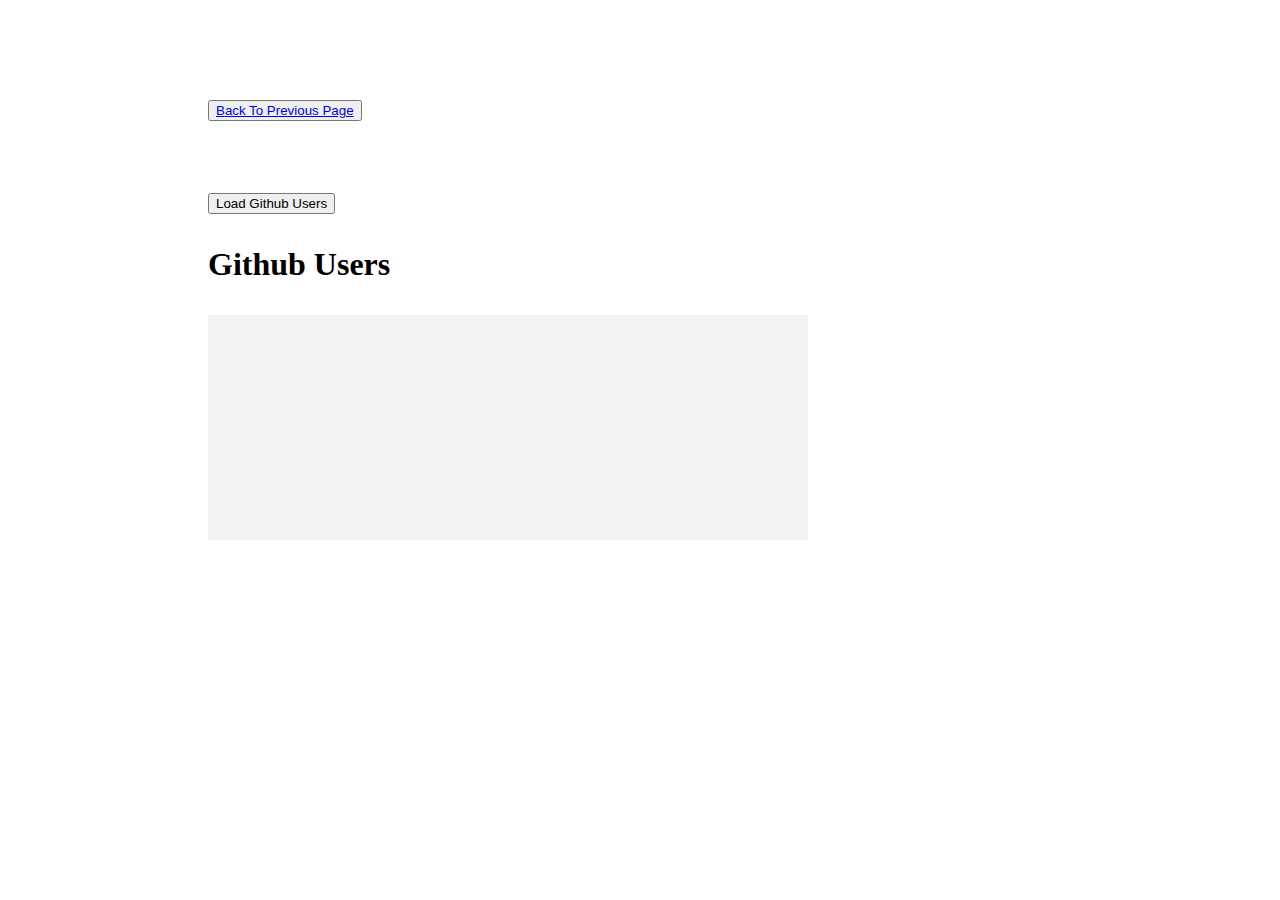
==== repopeople.html @ 0d3c0b6e "Update repopeople.html" ====
<!DOCTYPE html>
<html>
<head>
	<title>Repopeople</title>
	<meta name="viewport" content="width=device-width, initial-scale=1.0">
	<meta charset="UTF-8">

</head>
	<body>

		<div style="margin-left: 200px; margin-top: 100px;">
			
		<div><button><a href="https://xamil121.github.io/webportfolio/index.html">Back To Previous Page</button></a><br><br><br><br><br></div>

		<div><button id="showInfo">Load Github Users</button><br></div>

		<p style="font-size: 200%;"><b>Github Users<b></p>

		<div style="width: 600px; height: 225px; background-color: #f2f2f2; font-family: calibri; font-size: 125%;" id="showme">
			
		</div>
		
	</div>

		<script>
		
		
        document.getElementById("showInfo").addEventListener('click', onProcess);

        function onProcess(){
            var req = new XMLHttpRequest();
            req.open('GET', 'https://api.github.com/users', true);
            req.onload = function() {
                if(req.status==200){
                  var people = JSON.parse(req.responseText)
                  var display= '';
                  for(var i in people){
                   display +=
                   '<div id="individual">' +
                   '<img src="'+people[i].avatar_url+'" width="25%">'+
                   '<div id="sub-individual"><ul>' +
                   '<p><li>ID: <span id="class-one">'+people[i].id+'<span></li></p>' +
                   '<p><li>Login: <span id="class-one">'+people[i].login+'<span></li></p>' +      
                   '</div>';
                   document.getElementById('showme').innerHTML = display;
                   }

                }

            }
            req.send();
        }
    

		</script>




	

</body>
</html>
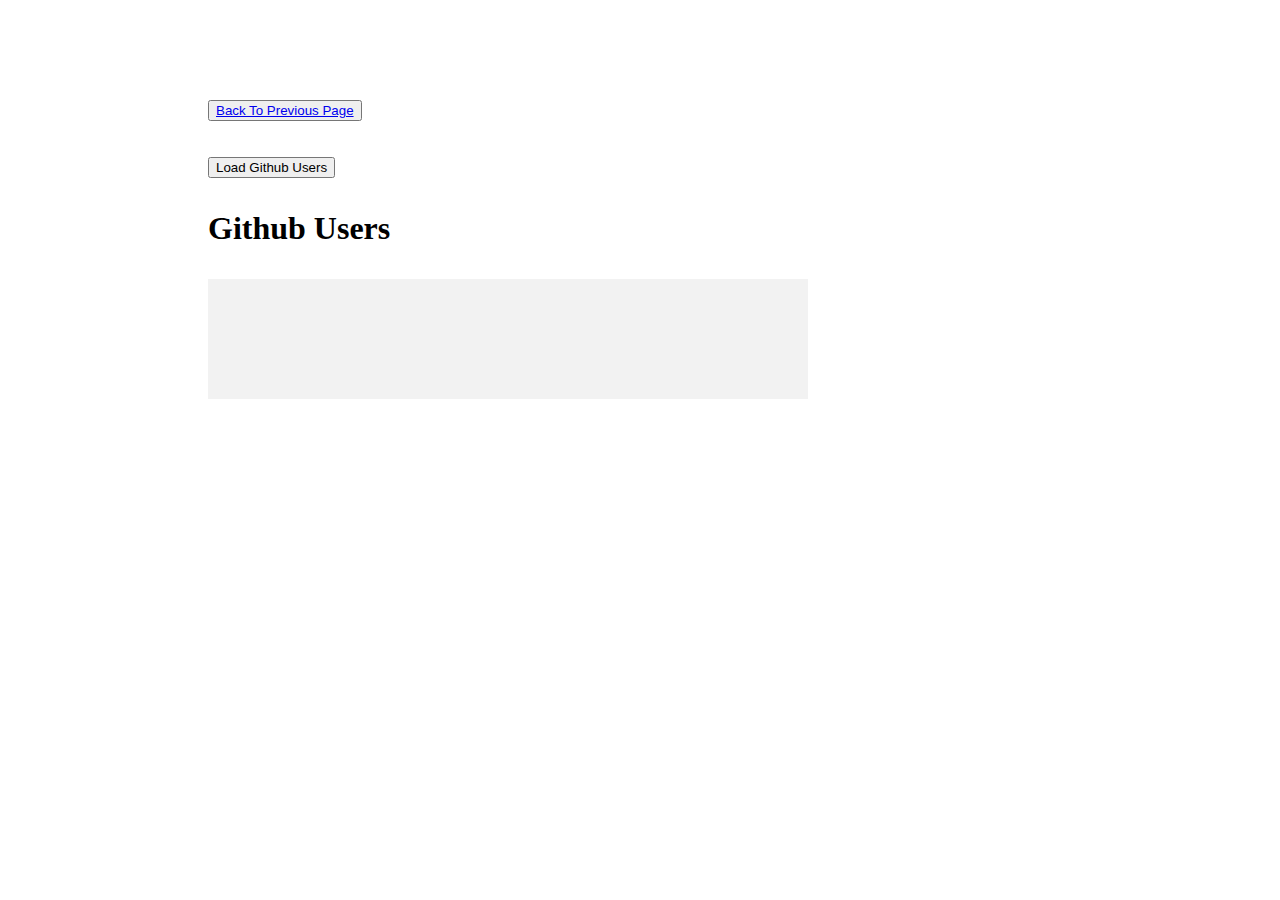
==== commit e15988b7: "Update repopeople.html" ====
--- a/repopeople.html
+++ b/repopeople.html
@@ -10,13 +10,13 @@
 
 		<div style="margin-left: 200px; margin-top: 100px;">
 			
-		<div><button><a href="https://xamil121.github.io/webportfolio/index.html">Back To Previous Page</button></a><br><br><br><br><br></div>
+		<div><button><a href="https://xamil121.github.io/webportfolio/index.html">Back To Previous Page</button></a><br><br><br></div>
 
 		<div><button id="showInfo">Load Github Users</button><br></div>
 
 		<p style="font-size: 200%;"><b>Github Users<b></p>
 
-		<div style="width: 600px; height: 225px; background-color: #f2f2f2; font-family: calibri; font-size: 125%;" id="showme">
+		<div style="width: 600px; height: 120px; background-color: #f2f2f2; font-family: calibri; font-size: 125%;" id="showme">
 			
 		</div>
 		
@@ -37,7 +37,7 @@
                   for(var i in people){
                    display +=
                    '<div id="individual">' +
-                   '<img src="'+people[i].avatar_url+'" width="25%">'+
+                   '<img src="'+people[i].avatar_url+'" width="20%">'+
                    '<div id="sub-individual"><ul>' +
                    '<p><li>ID: <span id="class-one">'+people[i].id+'<span></li></p>' +
                    '<p><li>Login: <span id="class-one">'+people[i].login+'<span></li></p>' +      
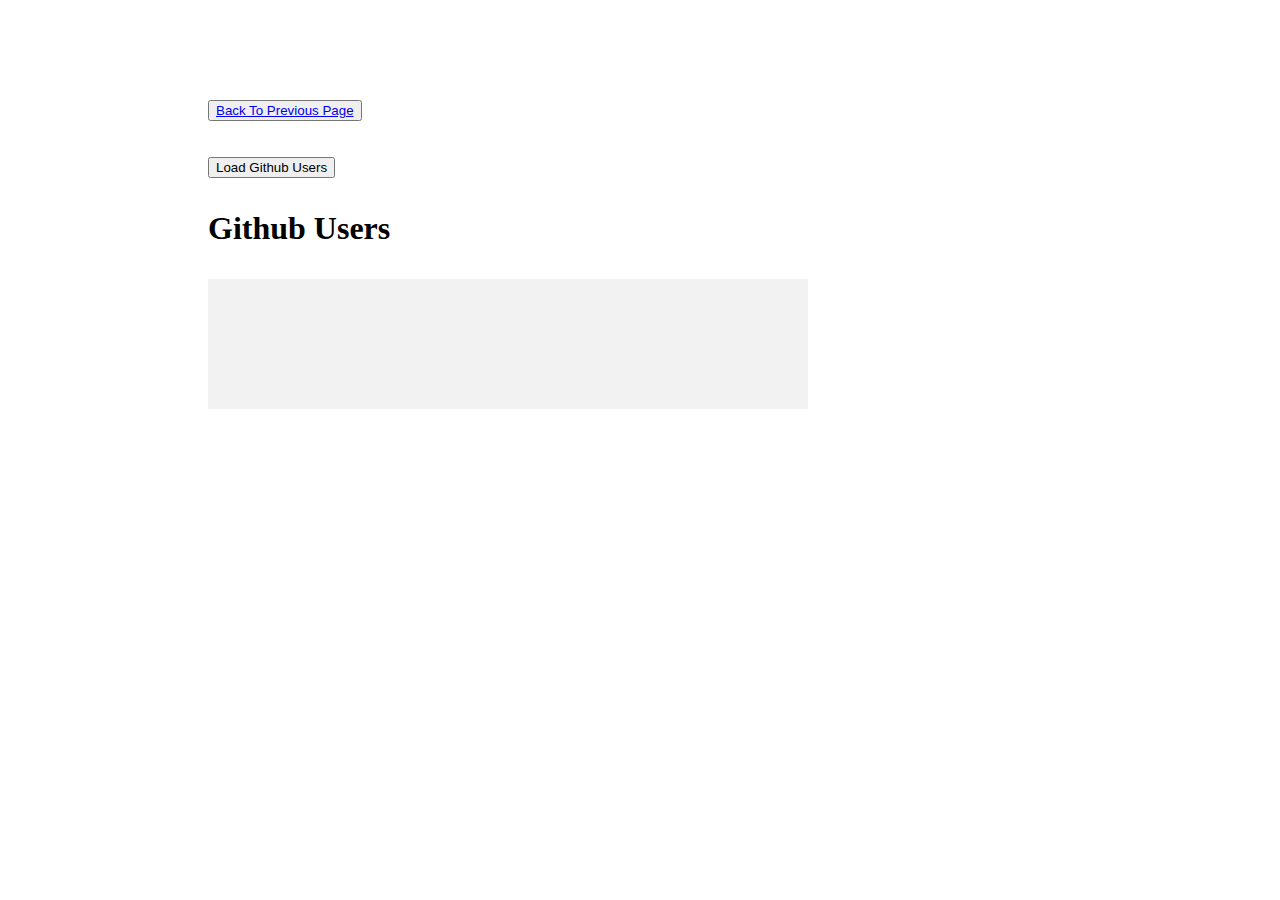
==== commit 4ec2b43f: "Update repopeople.html" ====
--- a/repopeople.html
+++ b/repopeople.html
@@ -16,7 +16,7 @@
 
 		<p style="font-size: 200%;"><b>Github Users<b></p>
 
-		<div style="width: 600px; height: 120px; background-color: #f2f2f2; font-family: calibri; font-size: 125%;" id="showme">
+		<div style="width: 600px; height: 130px; background-color: #f2f2f2; font-family: calibri; font-size: 120%;" id="showme">
 			
 		</div>
 		
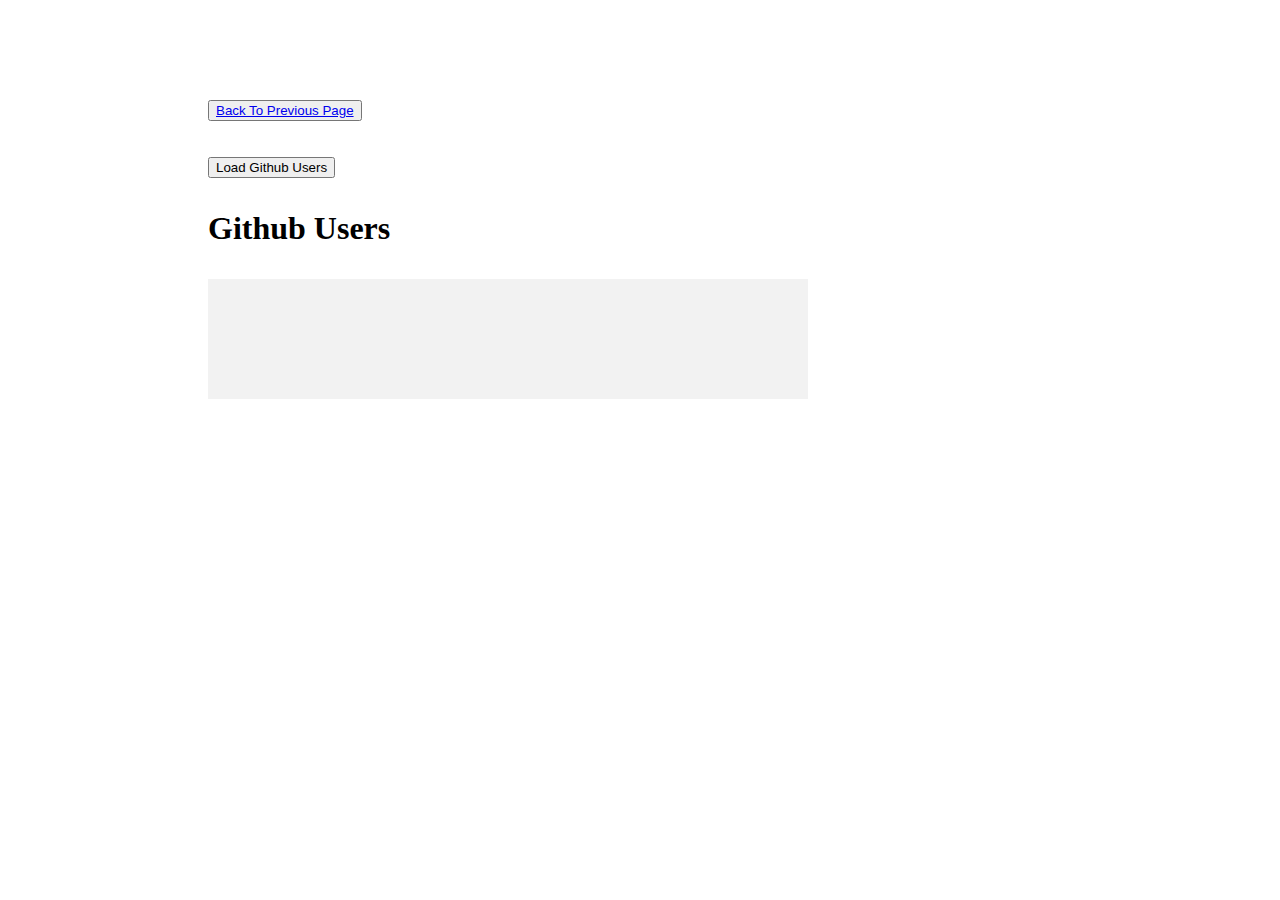
==== commit 2f48840b: "Update repopeople.html" ====
--- a/repopeople.html
+++ b/repopeople.html
@@ -16,7 +16,7 @@
 
 		<p style="font-size: 200%;"><b>Github Users<b></p>
 
-		<div style="width: 600px; height: 130px; background-color: #f2f2f2; font-family: calibri; font-size: 120%;" id="showme">
+		<div style="width: 600px; height: 120px; background-color: #f2f2f2; font-family: calibri; font-size: 120%;" id="showme">
 			
 		</div>
 		
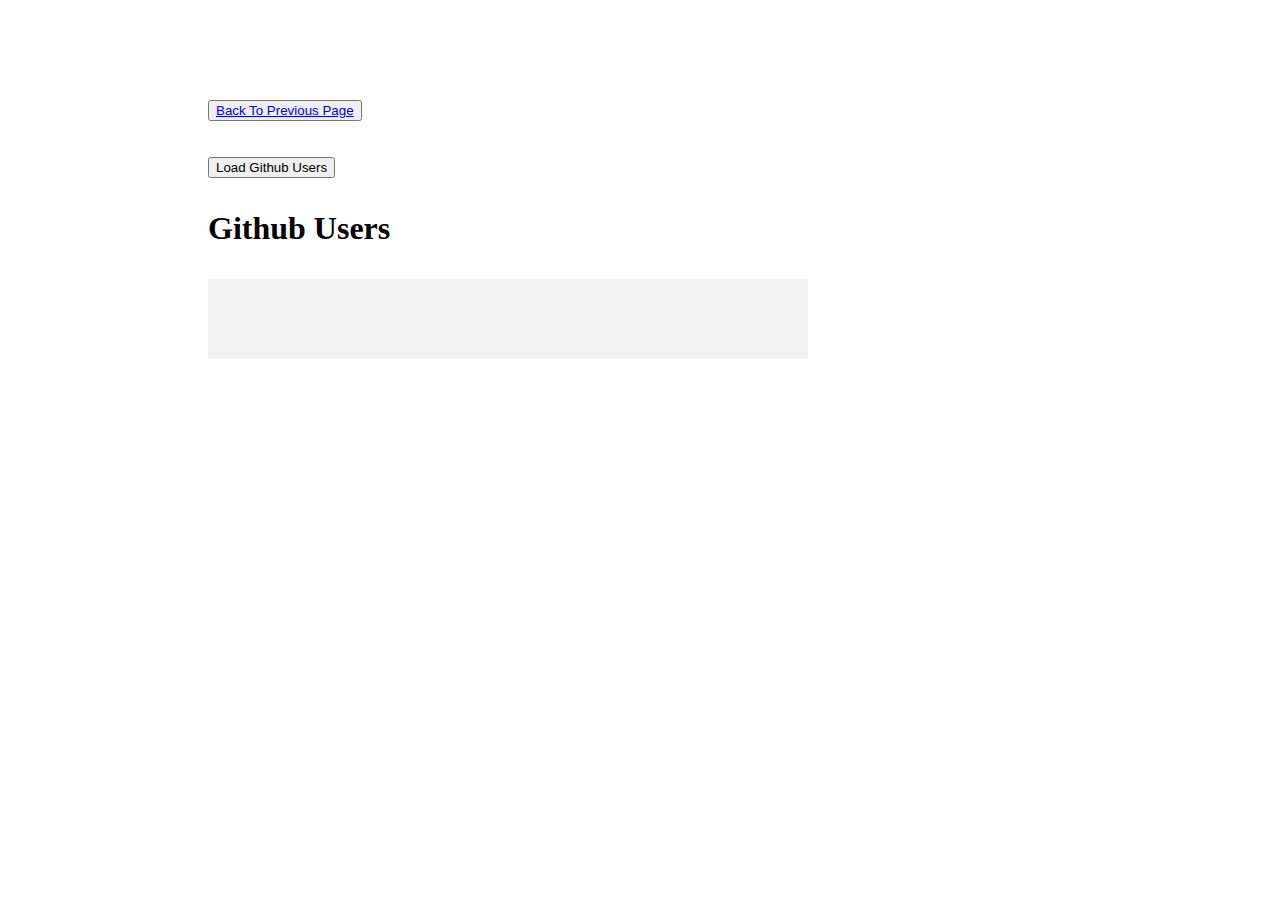
==== commit 0272fdd1: "Update repopeople.html" ====
--- a/repopeople.html
+++ b/repopeople.html
@@ -16,7 +16,7 @@
 
 		<p style="font-size: 200%;"><b>Github Users<b></p>
 
-		<div style="width: 600px; height: 120px; background-color: #f2f2f2; font-family: calibri; font-size: 120%;" id="showme">
+		<div style="width: 600px; height: 80px; background-color: #f2f2f2; font-family: calibri; font-size: 120%;" id="showme">
 			
 		</div>
 		
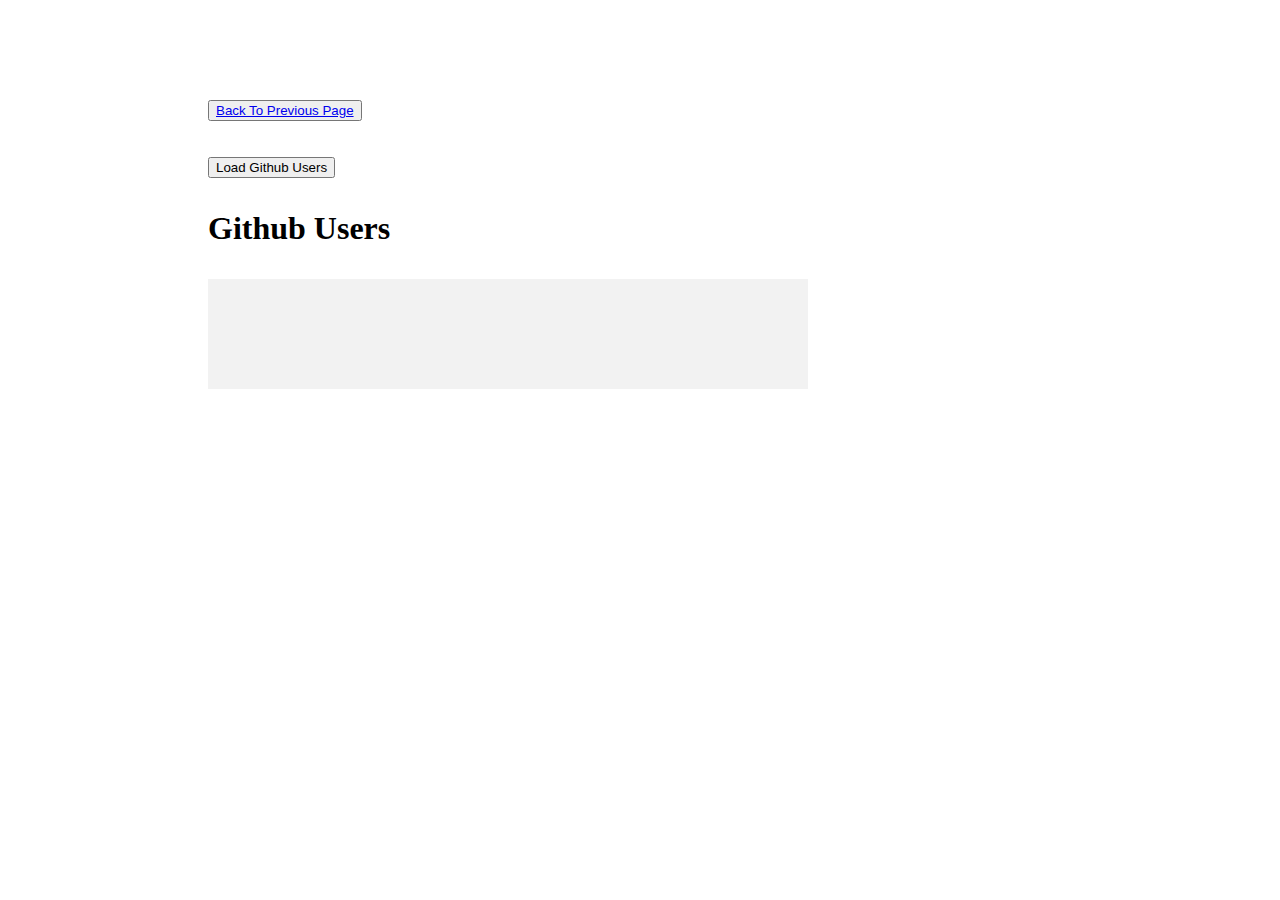
==== commit 80194160: "Update repopeople.html" ====
--- a/repopeople.html
+++ b/repopeople.html
@@ -16,7 +16,7 @@
 
 		<p style="font-size: 200%;"><b>Github Users<b></p>
 
-		<div style="width: 600px; height: 80px; background-color: #f2f2f2; font-family: calibri; font-size: 120%;" id="showme">
+		<div style="width: 600px; height: 110px; background-color: #f2f2f2; font-family: calibri; font-size: 120%;" id="showme">
 			
 		</div>
 		
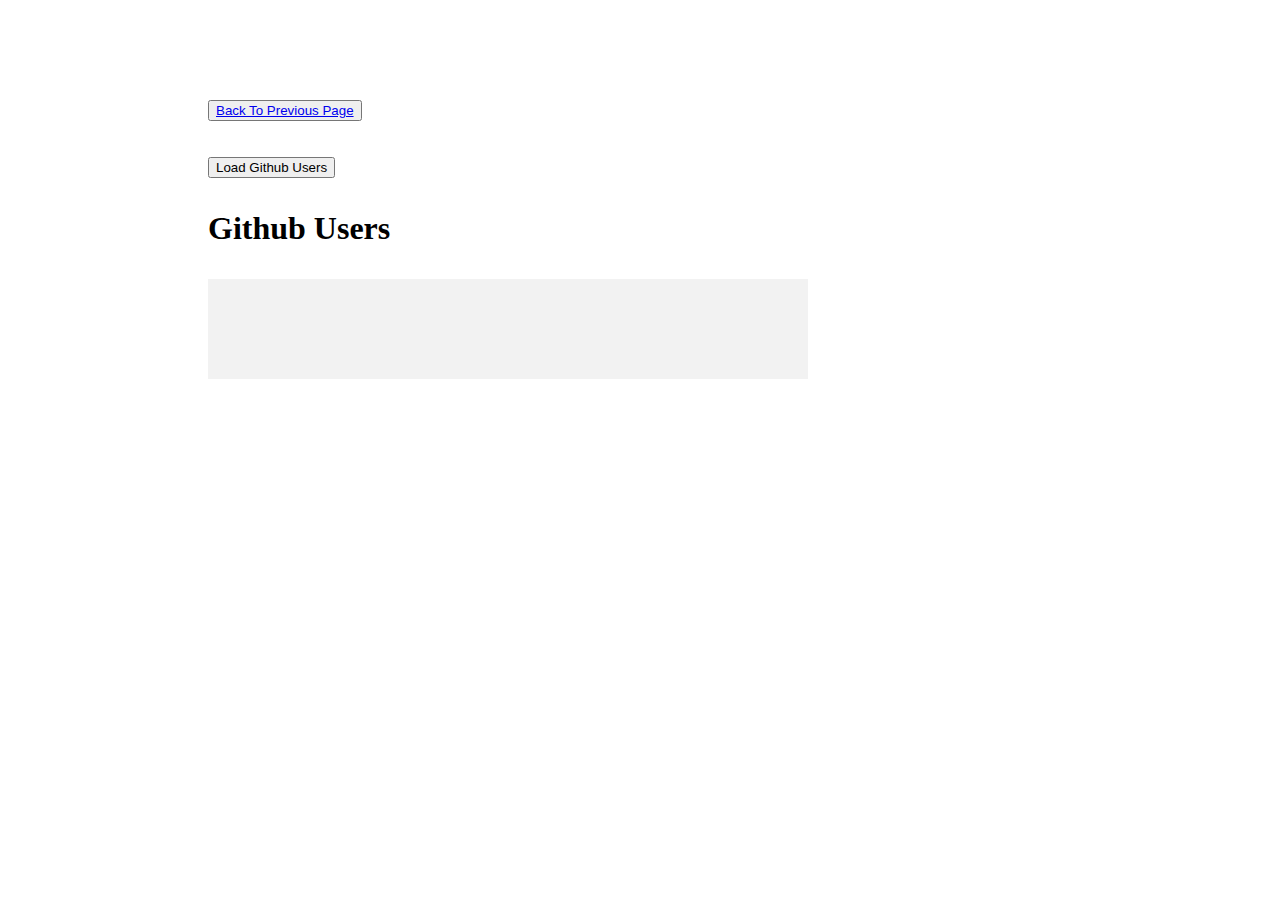
==== commit d66be416: "Update repopeople.html" ====
--- a/repopeople.html
+++ b/repopeople.html
@@ -16,7 +16,7 @@
 
 		<p style="font-size: 200%;"><b>Github Users<b></p>
 
-		<div style="width: 600px; height: 110px; background-color: #f2f2f2; font-family: calibri; font-size: 120%;" id="showme">
+		<div style="width: 600px; height: 100px; background-color: #f2f2f2; font-family: calibri; font-size: 120%;" id="showme">
 			
 		</div>
 		
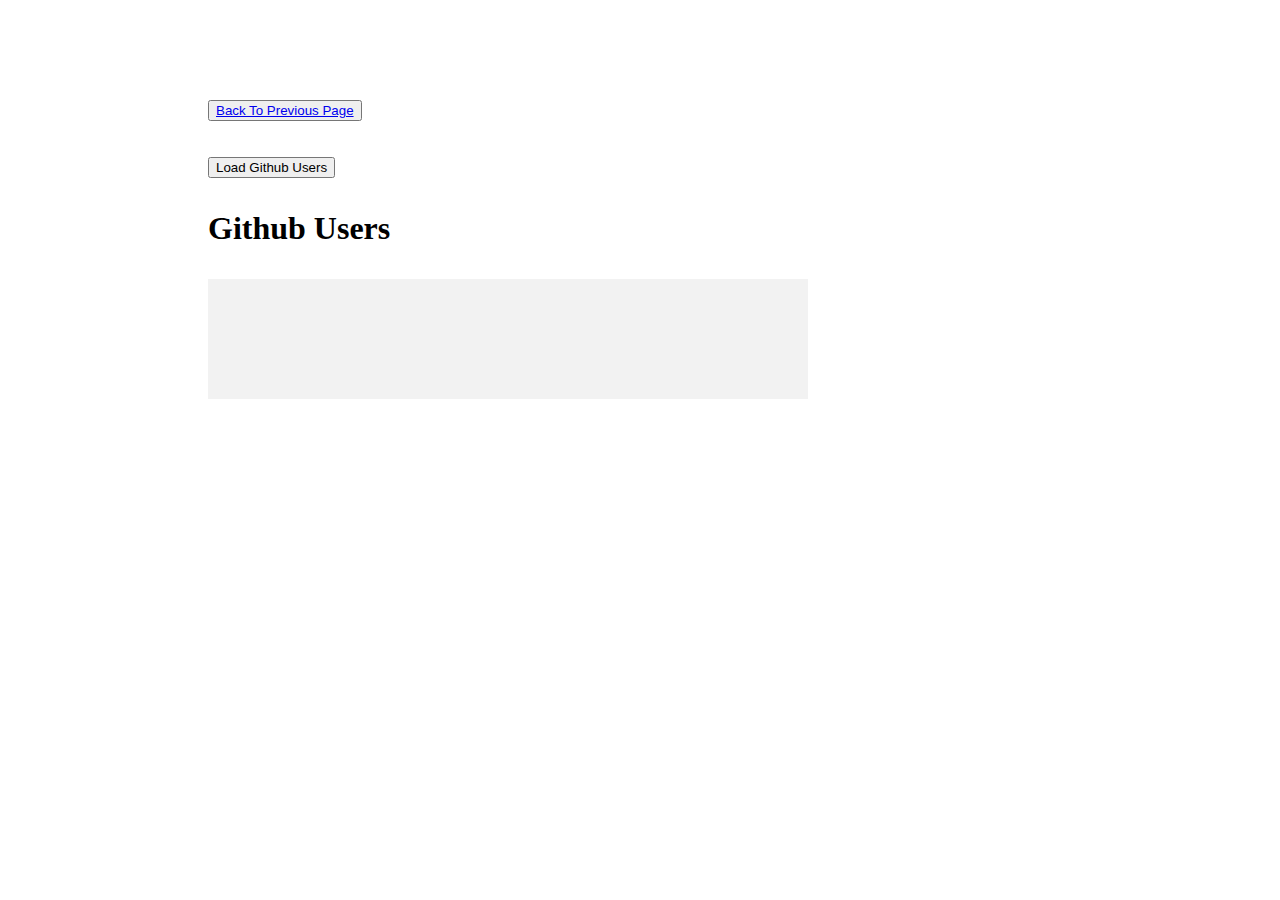
==== commit a9f7ce7f: "Update repopeople.html" ====
--- a/repopeople.html
+++ b/repopeople.html
@@ -16,7 +16,7 @@
 
 		<p style="font-size: 200%;"><b>Github Users<b></p>
 
-		<div style="width: 600px; height: 100px; background-color: #f2f2f2; font-family: calibri; font-size: 120%;" id="showme">
+		<div style="width: 600px; height: 120px; background-color: #f2f2f2; font-family: calibri; font-size: 120%;" id="showme">
 			
 		</div>
 		
